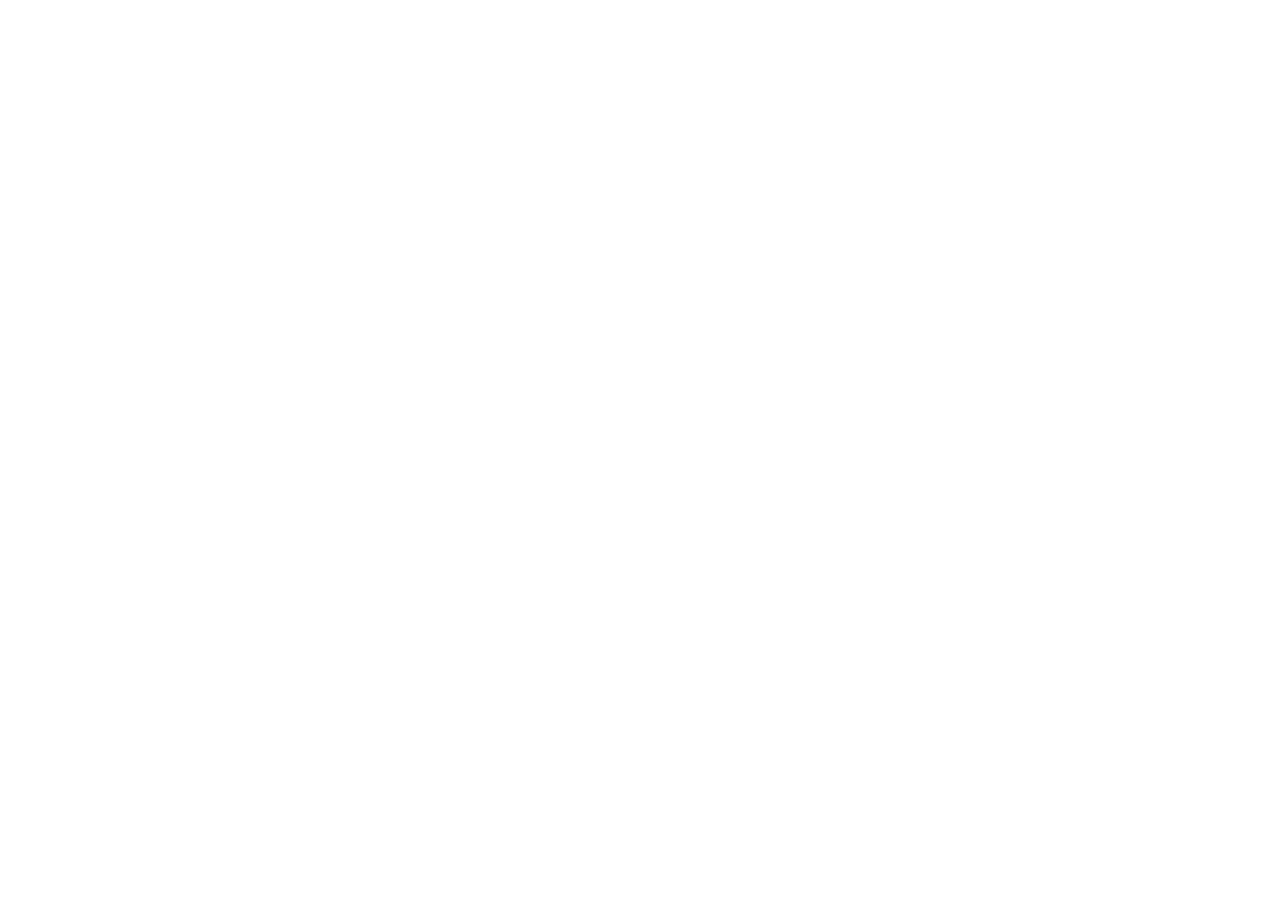
==== index.html @ bbf0cba4 "create index.php" ====
<!DOCTYPE html>
<html lang="en">
<head>
    <meta charset="UTF-8">
    <meta name="viewport" content="width=device-width, initial-scale=1.0">
    <title>Document</title>
</head>
<body>
    
</body>
</html>
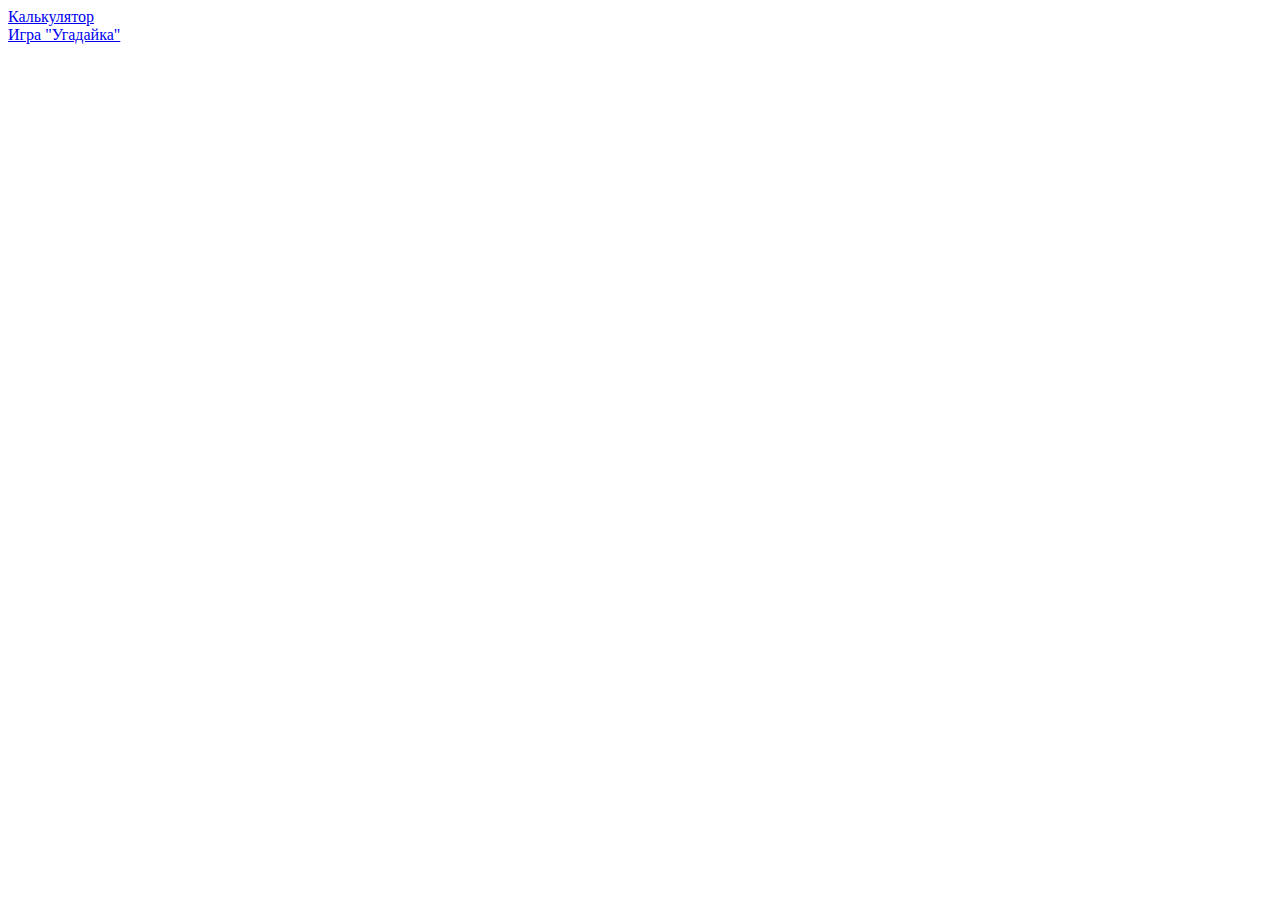
==== commit 409fd74a: "update index" ====
--- a/index.html
+++ b/index.html
@@ -6,6 +6,7 @@
     <title>Document</title>
 </head>
 <body>
-    
+    <a href="/bjs/07_Number_and_string/index.html">Калькулятор</a><br>
+    <a href="/bjs/08_if_else/index.html">Игра "Угадайка"</a>
 </body>
-</html>+</html>
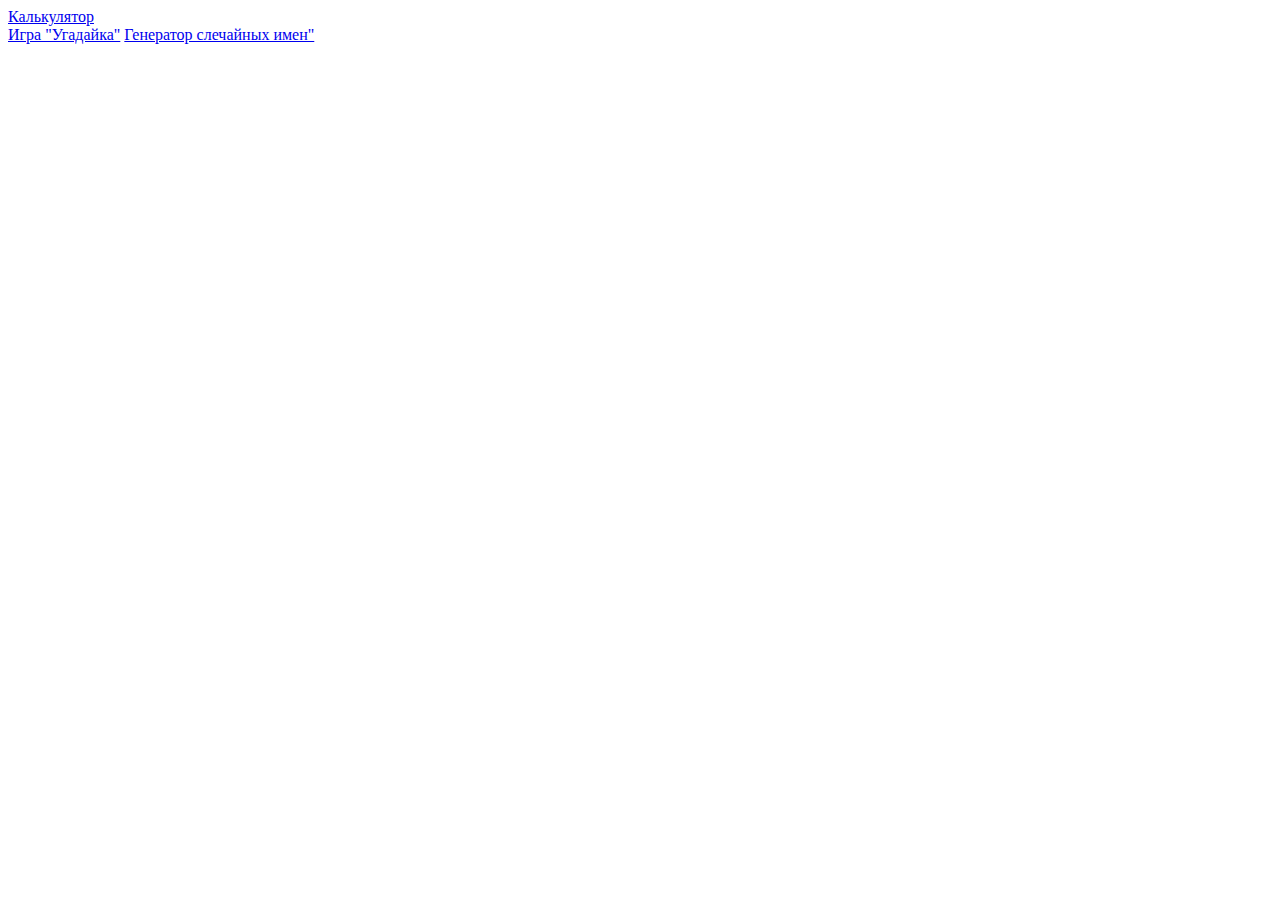
==== commit 6243ef06: "update index" ====
--- a/index.html
+++ b/index.html
@@ -6,7 +6,9 @@
     <title>Document</title>
 </head>
 <body>
-    <a href="/bjs/07_Number_and_string/index.html">Калькулятор</a><br>
-    <a href="/bjs/08_if_else/index.html">Игра "Угадайка"</a>
+    <a href="https://asidenkov.github.io/php/bjs/07_Number_and_string/index.html">Калькулятор</a><br>
+    <a href="https://asidenkov.github.io/php/bjs/08_if_else/index.html">Игра "Угадайка"</a>
+    <a href="https://asidenkov.github.io/php/bjs/10_function_object/index.html">Генератор слечайных имен"</a>
+
 </body>
 </html>
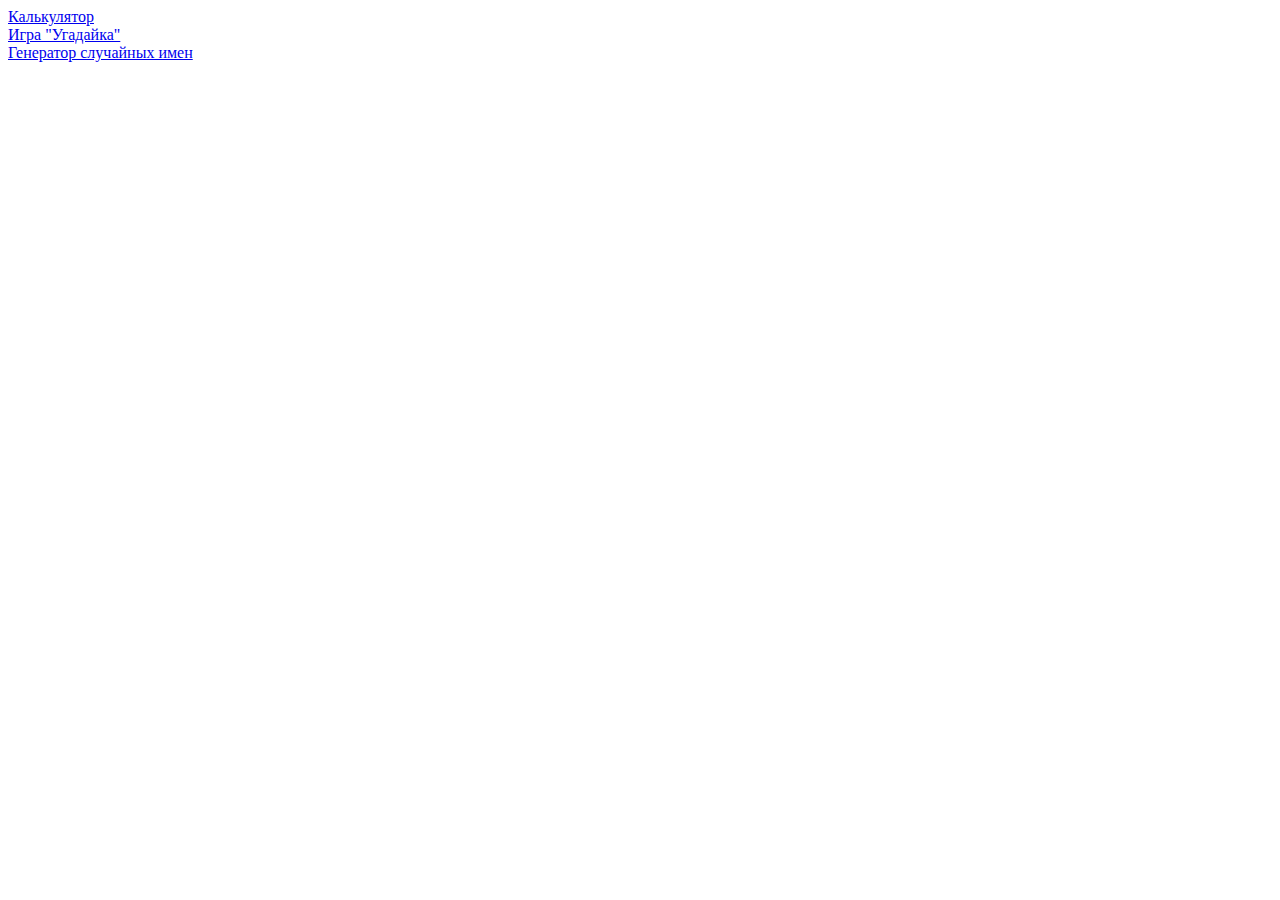
==== commit 4f897814: "update index" ====
--- a/index.html
+++ b/index.html
@@ -6,9 +6,10 @@
     <title>Document</title>
 </head>
 <body>
-    <a href="https://asidenkov.github.io/php/bjs/07_Number_and_string/index.html">Калькулятор</a><br>
+    <a href="https://asidenkov.github.io/php/bjs/07_Number_and_string/index.html">Калькулятор</a>
+    <br>
     <a href="https://asidenkov.github.io/php/bjs/08_if_else/index.html">Игра "Угадайка"</a>
-    <a href="https://asidenkov.github.io/php/bjs/10_function_object/index.html">Генератор слечайных имен"</a>
-
+    <br>
+    <a href="https://asidenkov.github.io/php/bjs/10_function_object/index.html">Генератор случайных имен</a>
 </body>
 </html>
